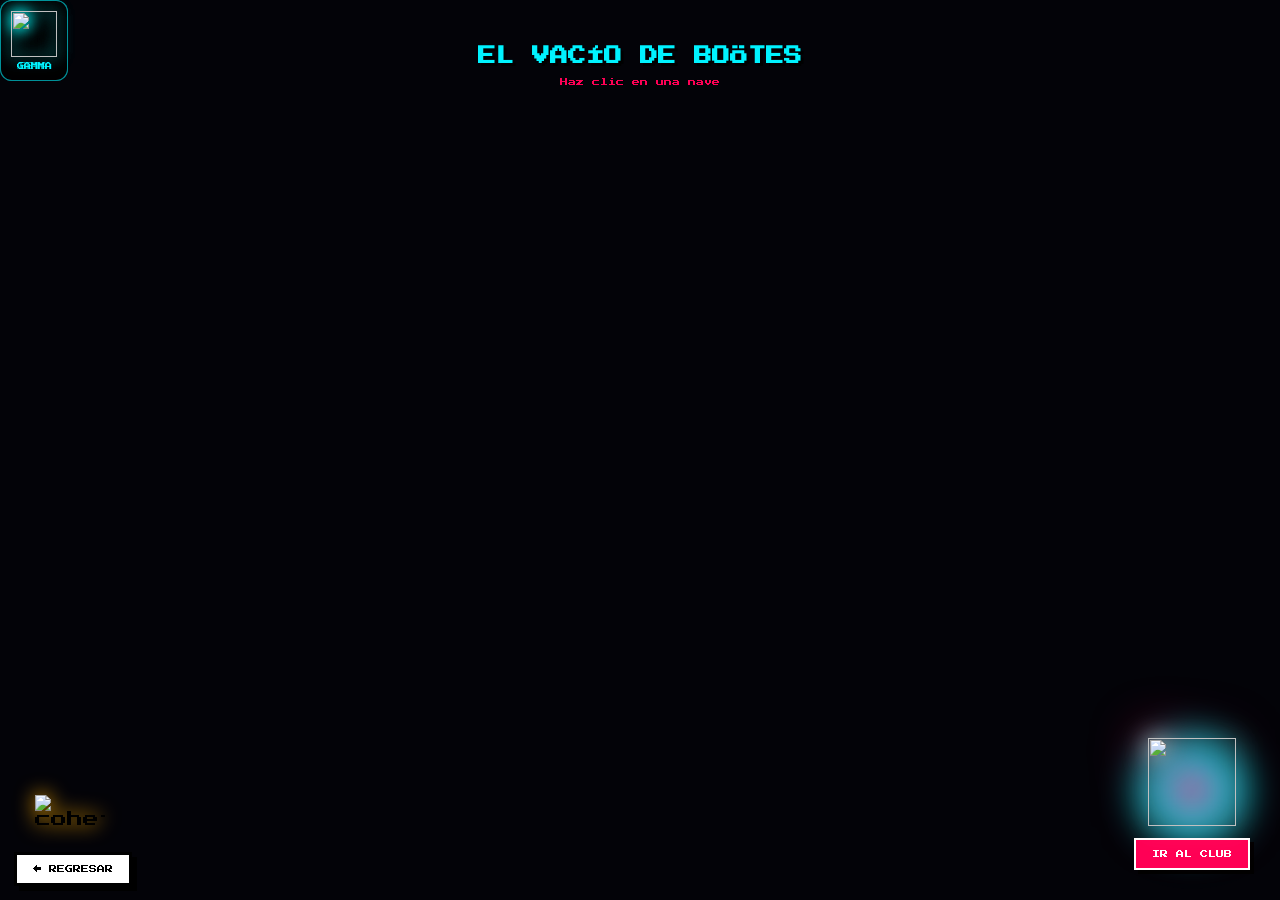
==== info.html @ 70ea585e "Add files via upload" ====
<!DOCTYPE html>
<html lang="es">
<head>
<meta charset="UTF-8">
<meta name="viewport" content="width=device-width, initial-scale=1.0">
<title>El Vacío de Boötes - Info</title>
<link href="https://fonts.googleapis.com/css2?family=Press+Start+2P&display=swap" rel="stylesheet">
<link rel="stylesheet" href="info.css">
</head>
<body>

<a href="index.html" class="btn-regresar" style="position:fixed;bottom:14px;left:14px;z-index:9999;background:#fff;color:#000;border:3px solid #000;padding:10px 16px;font-family:'Press Start 2P';font-size:8px;text-decoration:none;box-shadow:5px 5px 0 #000">← REGRESAR</a>

<header class="encabezado"><h1>EL VACÍO DE BOÖTES</h1><p>Haz clic en una nave</p></header>

<div class="contenedor-naves">
  <div class="nave-item nave-1" onclick="mostrarInfo('dimensiones')"><img src="imagenes/nave1.png" class="nave-img"><span class="nave-label">ALPHA</span></div>
  <div class="nave-item nave-2" onclick="mostrarInfo('descubrimiento')"><img src="imagenes/nave2.png" class="nave-img"><span class="nave-label">BETA</span></div>
  <div class="nave-item nave-3" onclick="mostrarInfo('misterio')"><img src="imagenes/nave3.png" class="nave-img"><span class="nave-label">GAMMA</span></div>
</div>

<div class="club-container">
  <div class="club-luces"></div>
  <img src="imagenes/vacio.png" class="vacio-orbit" id="vacioClub">
  <button class="btn-club" onclick="lanzarCohete()">IR AL CLUB</button>
</div>

<img src="imagenes/cohete.png" id="cohete" class="cohete" alt="cohete">
<div id="estela" class="estela"></div>

<div id="modalInfo" class="modal-oculto">
  <div class="contenido-modal">
    <span style="float:right;color:#ff0055;cursor:pointer" onclick="cerrarInfo()">✕</span>
    <h2 id="modalTitulo"></h2>
    <div id="modalCuerpo"></div>
    <center><button class="btn-cerrar" onclick="cerrarInfo()">CERRAR</button></center>
  </div>
</div>

<script>
const datos={
dimensiones:{titulo:"DIMENSIONES DE LA NADA",texto:`<p>• Qué es: Es uno de los supervacíos más grandes conocidos en el universo observable.
• Dimensiones: Tiene un diámetro aproximado de entre 250 y 330 millones de años luz (un radio de unos 62 megaparsecs).
• Ubicación: Su centro se encuentra a unos 700 millones de años luz de la Tierra.
• Contenido galáctico: Apenas alberga unas 60 galaxias conocidas. En una región del cosmos de un tamaño similar, los modelos astronómicos estiman que debería haber alrededor de 2,000 galaxias.
• Descubrimiento: Fue detectado en 1981 por el astrónomo Robert Kirshner y su equipo mientras realizaban mapas tridimensionales del corrimiento al rojo de las galaxias.
</p><ul><li>Volumen: 236,000 Mpc³</li><li>700M años luz de la Tierra</li><li>Debería tener 2,000 galaxias, solo 60</li></ul>`},
descubrimiento:{titulo:"DESCUBRIMIENTO 1981",texto:`<p>
• Estructura en espuma: A gran escala, el universo no se distribuye de manera uniforme; la materia se organiza en filamentos y paredes que rodean grandes burbujas de espacio vacío (similar a una espuma).
• Fusión de vacíos: Se cree que el Vacío de Boötes se formó por la unión o coalescencia de varios vacíos cósmicos más pequeños a lo largo del tiempo, un proceso impulsado por la expansión del universo.
• Consistencia con la física: Aunque su inmensidad sorprende, los astrofísicos señalan que su existencia no contradice el modelo estándar de la cosmología (ΛCDM de materia oscura fría).</p><ul><li>Paper: A million cubic megaparsec void</li><li>1987: 8 galaxias, 1997: 60</li></ul>`},
misterio:{titulo:"CIELO TERRORIFICO",texto:`<p>"• Laboratorio cósmico: Al ser una zona con una densidad de materia extremadamente baja (unas 250 veces más vacía que el promedio del universo), permite estudiar cómo evoluciona el cosmos sin la interferencia gravitacional de grandes cúmulos de galaxias.
• Fronteras: Está rodeado por estructuras masivas como los supercúmulos de Hércules y el Supercúmulo Corona Borealis.
" - Aldering</p><ul><li>Cielo negro total</li><li>Fusión de vacíos como burbujas</li></ul>`}
};
function mostrarInfo(t){document.getElementById('modalTitulo').innerText=datos[t].titulo;document.getElementById('modalCuerpo').innerHTML=datos[t].texto;document.getElementById('modalInfo').className='modal-visible'}
function cerrarInfo(){document.getElementById('modalInfo').className='modal-oculto'}
function lanzarCohete(){
  document.getElementById('cohete').classList.add('volando');
  document.getElementById('estela').classList.add('activa');
  document.querySelector('.btn-club').innerText="DESPEGANDO...";
  document.querySelector('.club-luces').style.animation="fiestaLuces 0.15s infinite";
  setTimeout(()=>{window.location.href='contenido.html';},1800);
}
</script>
</body>
</html>
---- info.css ----
/* ESTILOS.CSS - VACIO DE BOOTES */
*{margin:0;padding:0;box-sizing:border-box}
body{width:100vw;height:100vh;overflow:hidden;background:#030308 url('imagenes/espacio.png') no-repeat center center fixed;background-size:cover;font-family:'Press Start 2P',monospace}
.encabezado{position:absolute;top:5%;left:50%;transform:translateX(-50%);text-align:center;color:#fff;z-index:10;width:90%}
.encabezado h1{font-size:18px;color:#00f3ff;text-shadow:3px 3px 0 #000;line-height:1.3}
.encabezado p{font-size:8px;color:#ff0055;margin-top:10px}
.contenedor-naves{position:absolute;top:0;left:0;width:100vw;height:100vh}
.nave-item{position:absolute;display:flex;flex-direction:column;align-items:center;cursor:pointer;padding:10px;background:rgba(0,0,0,0.4);border:1px solid rgba(0,243,255,0.4);border-radius:12px;transition:0.2s}
.nave-item:hover{transform:scale(1.4);box-shadow:0 0 15px cyan;animation-play-state:paused}
.nave-img{width:46px;height:46px;object-fit:contain;filter:drop-shadow(0 0 8px cyan)}
.nave-label{font-size:7px;color:#00f3ff;margin-top:6px}
.nave-1{animation:vuelo1 18s linear infinite alternate}.nave-2{animation:vuelo2 22s linear infinite alternate-reverse}.nave-3{animation:vuelo3 20s linear infinite alternate}
@keyframes vuelo1{0%{left:5%;top:22%}50%{left:65%;top:60%}100%{left:10%;top:72%}}
@keyframes vuelo2{0%{left:80%;top:15%}50%{left:20%;top:78%}100%{left:60%;top:12%}}
@keyframes vuelo3{0%{left:50%;top:45%}50%{left:12%;top:15%}100%{left:75%;top:35%}}
.modal-oculto{display:none}.modal-visible{display:flex;position:fixed;top:0;left:0;width:100%;height:100%;background:rgba(0,0,0,0.85);backdrop-filter:blur(5px);z-index:100;justify-content:center;align-items:center;padding:20px}
.contenido-modal{background:linear-gradient(145deg, #0a0e25, #050a19);border:3px solid #00f3ff;padding:25px;width:100%;max-width:580px;color:#e0e0e0;box-shadow:0 0 30px rgba(0,243,255,0.4)}
.contenido-modal h2{font-size:11px;color:#00f3ff;margin-bottom:18px;text-align:center;line-height:1.5;border-bottom:2px dashed rgba(0,243,255,0.3);padding-bottom:10px}
.contenido-modal p{font-size:9px;line-height:2.2;color:#fff}
.contenido-modal ul{list-style:none;margin:15px 0;background:rgba(0,0,0,0.5);padding:12px;border-left:3px solid #ff0055}
.contenido-modal li{font-size:8px;line-height:2.2;color:#ccc}
.contenido-modal li::before{content:"► ";color:#ff0055}
.btn-cerrar{margin-top:15px;font-family:'Press Start 2P';font-size:8px;padding:10px;border:2px solid #00f3ff;background:#000;color:#00f3ff;cursor:pointer}
/* CLUB - LATE NO GIRA */
.club-container{position:fixed;bottom:30px;right:30px;z-index:20;display:flex;flex-direction:column;align-items:center;gap:12px}
.club-luces{position:absolute;width:130px;height:130px;bottom:15px;border-radius:50%;background:radial-gradient(circle, #ff0055 0%, #00f3ff 40%, transparent 70%);filter:blur(18px);animation:fiestaLuces 1s ease-in-out infinite alternate;z-index:-1}
@keyframes fiestaLuces{0%{transform:scale(0.9);opacity:0.7}100%{transform:scale(1.3);opacity:1}}
.vacio-orbit{width:88px;height:88px;object-fit:contain;cursor:pointer;animation:latidoCorazon 1.1s ease-in-out infinite;filter:drop-shadow(0 0 12px #fff) drop-shadow(0 0 25px #ff0055)}
@keyframes latidoCorazon{0%,100%{transform:scale(1)}14%{transform:scale(1.18)}28%{transform:scale(0.92)}42%{transform:scale(1.18)}70%{transform:scale(1)}}
.btn-club{font-family:'Press Start 2P';font-size:8px;padding:10px 16px;background:#ff0055;color:#fff;border:2px solid #fff;box-shadow:4px 4px 0 #000;text-decoration:none;cursor:pointer}
/* COHETE QUE VUELA */
.cohete{position:fixed;bottom:35px;left:35px;z-index:30;width:70px;height:70px;object-fit:contain;filter:drop-shadow(0 0 10px #ffae00);animation:flotar 2s ease-in-out infinite alternate;pointer-events:none}
@keyframes flotar{0%{transform:translateY(0) rotate(-8deg)}100%{transform:translateY(-10px) rotate(8deg)}}
.cohete.volando{animation:volarAlClub 1.8s ease-in forwards !important}
@keyframes volarAlClub{0%{left:35px;bottom:35px;transform:rotate(-8deg) scale(1)}20%{transform:rotate(20deg) scale(1.1)}50%{left:50%;bottom:55%;transform:rotate(45deg) scale(1.4)}100%{left:calc(100% - 80px);bottom:calc(0% + 90px);transform:rotate(60deg) scale(0.2);opacity:0}}
.estela{display:none;position:fixed;bottom:45px;left:20px;width:40px;height:12px;background:linear-gradient(90deg, transparent, orange, yellow);filter:blur(3px);z-index:29}
.estela.activa{display:block;animation:estelaVuelo 1.8s ease-in forwards}
@keyframes estelaVuelo{0%{left:20px;bottom:45px;opacity:1}50%{left:50%;bottom:55%;opacity:1}100%{left:calc(100% - 80px);bottom:90px;opacity:0}}
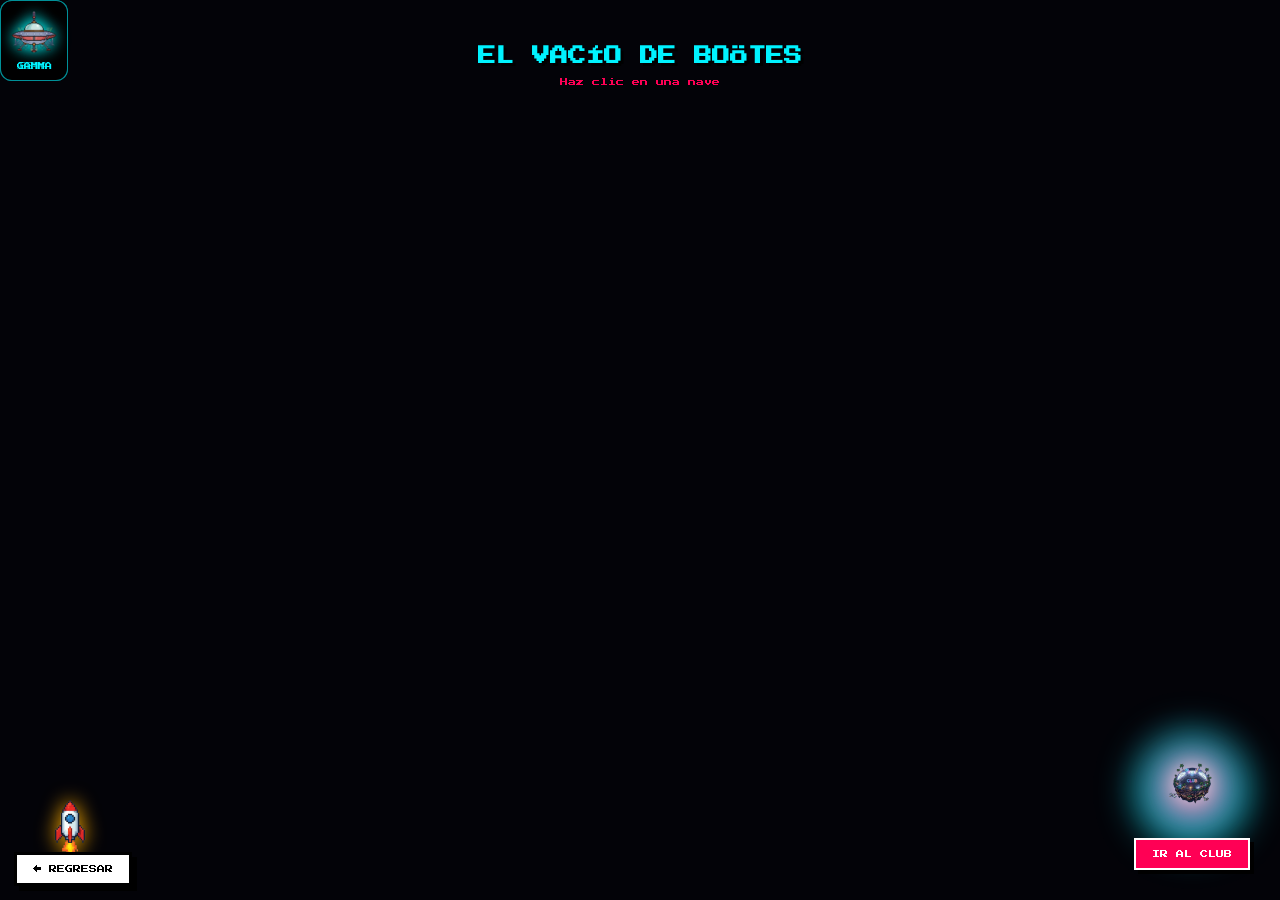
==== commit 6b417ab9: "info.html" ====
--- a/info.html
+++ b/info.html
@@ -14,18 +14,18 @@
 <header class="encabezado"><h1>EL VACÍO DE BOÖTES</h1><p>Haz clic en una nave</p></header>
 
 <div class="contenedor-naves">
-  <div class="nave-item nave-1" onclick="mostrarInfo('dimensiones')"><img src="imagenes/nave1.png" class="nave-img"><span class="nave-label">ALPHA</span></div>
-  <div class="nave-item nave-2" onclick="mostrarInfo('descubrimiento')"><img src="imagenes/nave2.png" class="nave-img"><span class="nave-label">BETA</span></div>
-  <div class="nave-item nave-3" onclick="mostrarInfo('misterio')"><img src="imagenes/nave3.png" class="nave-img"><span class="nave-label">GAMMA</span></div>
+  <div class="nave-item nave-1" onclick="mostrarInfo('dimensiones')"><img src="nave1.png" class="nave-img"><span class="nave-label">ALPHA</span></div>
+  <div class="nave-item nave-2" onclick="mostrarInfo('descubrimiento')"><img src="nave2.png" class="nave-img"><span class="nave-label">BETA</span></div>
+  <div class="nave-item nave-3" onclick="mostrarInfo('misterio')"><img src="nave3.png" class="nave-img"><span class="nave-label">GAMMA</span></div>
 </div>
 
 <div class="club-container">
   <div class="club-luces"></div>
-  <img src="imagenes/vacio.png" class="vacio-orbit" id="vacioClub">
+  <img src="vacio.png" class="vacio-orbit" id="vacioClub">
   <button class="btn-club" onclick="lanzarCohete()">IR AL CLUB</button>
 </div>
 
-<img src="imagenes/cohete.png" id="cohete" class="cohete" alt="cohete">
+<img src="cohete.png" id="cohete" class="cohete" alt="cohete">
 <div id="estela" class="estela"></div>
 
 <div id="modalInfo" class="modal-oculto">
@@ -64,4 +64,4 @@
 }
 </script>
 </body>
-</html>+</html>
